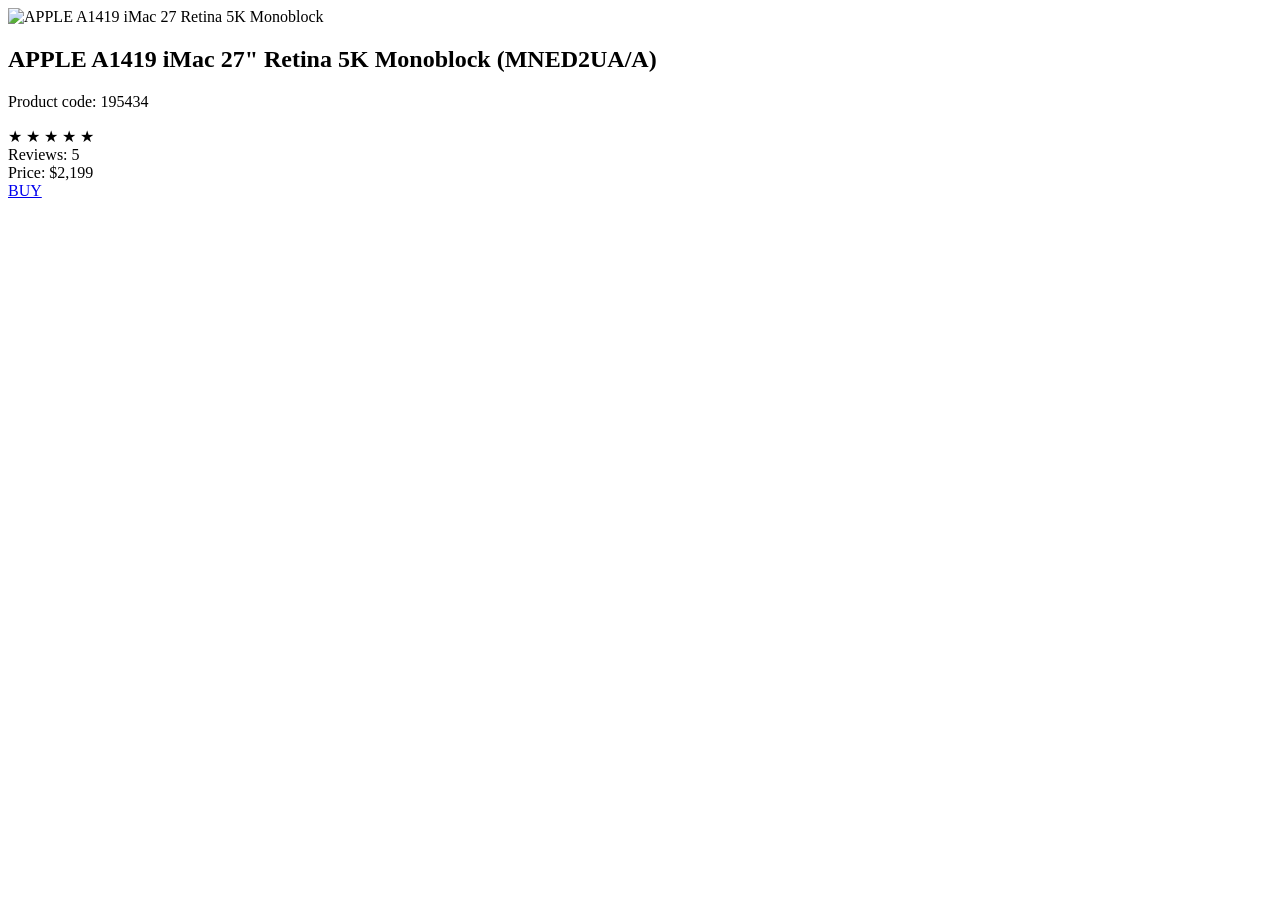
==== src/index.html @ 88822deb "first_try" ====
<!doctype html>
<html lang="en">
  <head>
    <meta charset="UTF-8" />
    <title>Product Cards</title>
    <link
      rel="stylesheet"
      href="./styles/index.css"
    />
  </head>
  <body>
    <div
      class="card"
      data-qa="card"
    >
      <img
        src="./images/imac.png"
        alt="APPLE A1419 iMac 27 Retina 5K Monoblock"
        class="card__image"
      />

      <h2 class="card__title">
        APPLE A1419 iMac 27" Retina 5K Monoblock (MNED2UA/A)
      </h2>

      <p class="card__code">Product code: 195434</p>

      <div class="card__rating">
        <div
          class="stars"
          data-qa="stars"
        >
          <span class="star star--active">★</span>
          <span class="star star--active">★</span>
          <span class="star star--active">★</span>
          <span class="star star--active">★</span>
          <span class="star">★</span>
        </div>
        <span class="card__reviews">Reviews: 5</span>
      </div>

      <div class="card__price">
        <span class="card__price-label">Price:</span>
        <span class="card__price-value">$2,199</span>
      </div>

      <a
        href="#"
        class="card__buy"
        data-qa="hover"
      >
        BUY
      </a>
    </div>
  </body>
</html>
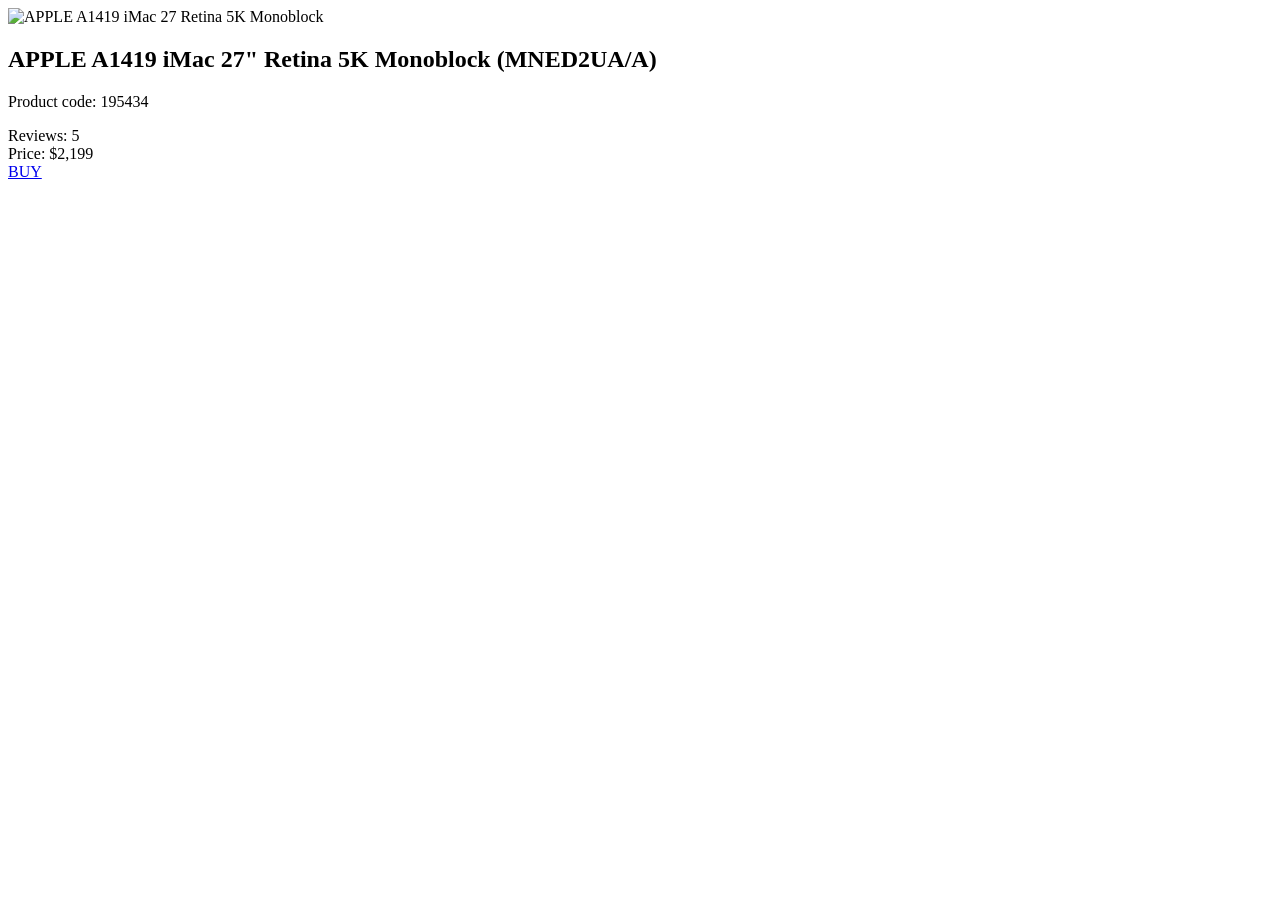
==== commit f83e879b: "Try@2" ====
--- a/src/index.html
+++ b/src/index.html
@@ -4,8 +4,12 @@
     <meta charset="UTF-8" />
     <title>Product Cards</title>
     <link
+      href="https://fonts.googleapis.com/css2?family=Roboto:wght@400;500;700&display=swap"
       rel="stylesheet"
-      href="./styles/index.css"
+    />
+    <link
+      rel="stylesheet"
+      href="./styles/index.scss"
     />
   </head>
   <body>
@@ -14,7 +18,7 @@
       data-qa="card"
     >
       <img
-        src="./images/imac.png"
+        src="./images/imac.jpeg"
         alt="APPLE A1419 iMac 27 Retina 5K Monoblock"
         class="card__image"
       />
@@ -27,15 +31,9 @@
 
       <div class="card__rating">
         <div
-          class="stars"
+          class="stars stars--4"
           data-qa="stars"
-        >
-          <span class="star star--active">★</span>
-          <span class="star star--active">★</span>
-          <span class="star star--active">★</span>
-          <span class="star star--active">★</span>
-          <span class="star">★</span>
-        </div>
+        ></div>
         <span class="card__reviews">Reviews: 5</span>
       </div>
 
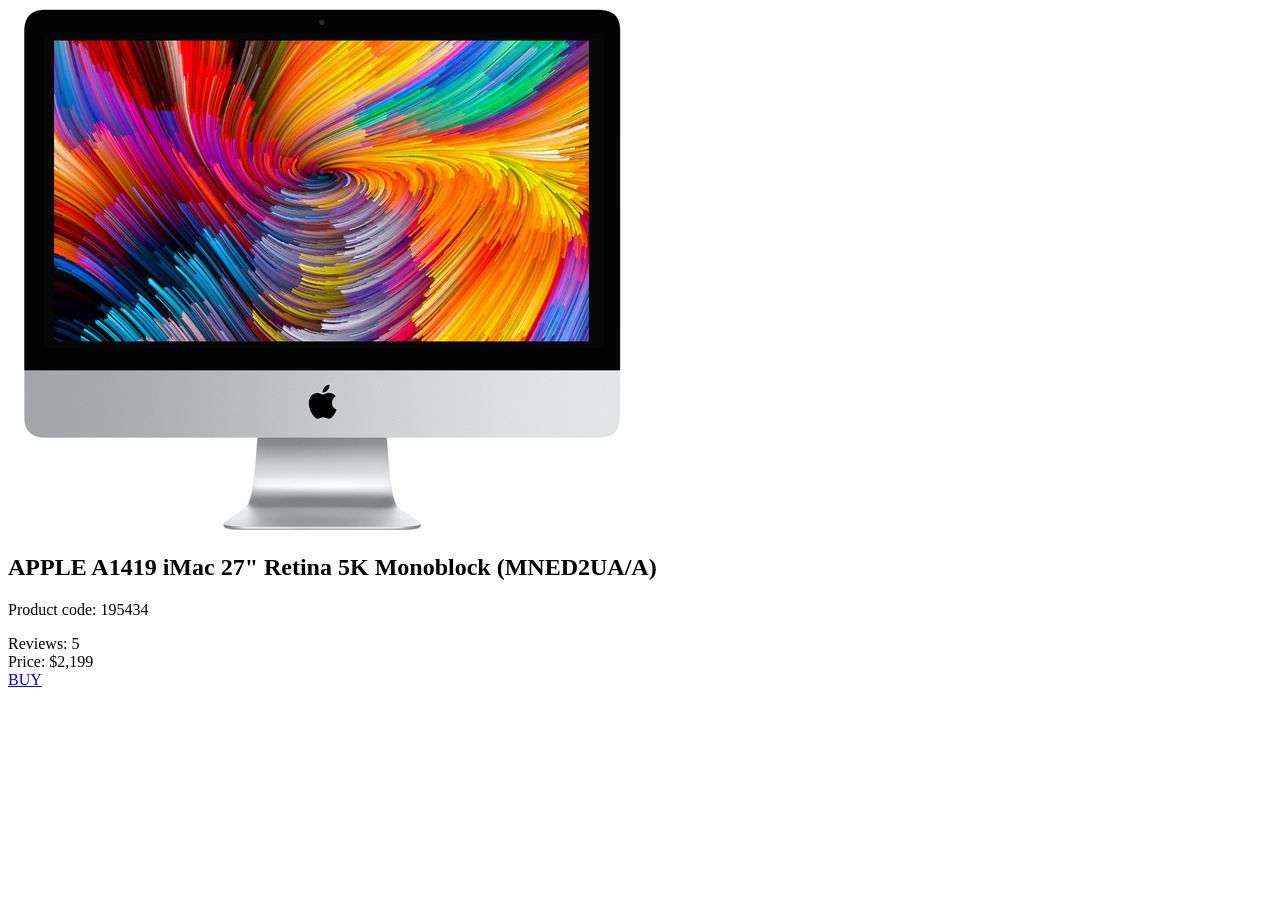
==== commit f1d743c8: "Pronina_product-cards" ====
--- a/src/index.html
+++ b/src/index.html
@@ -18,7 +18,7 @@
       data-qa="card"
     >
       <img
-        src="./images/imac.jpeg"
+        src="./images/imac.png"
         alt="APPLE A1419 iMac 27 Retina 5K Monoblock"
         class="card__image"
       />
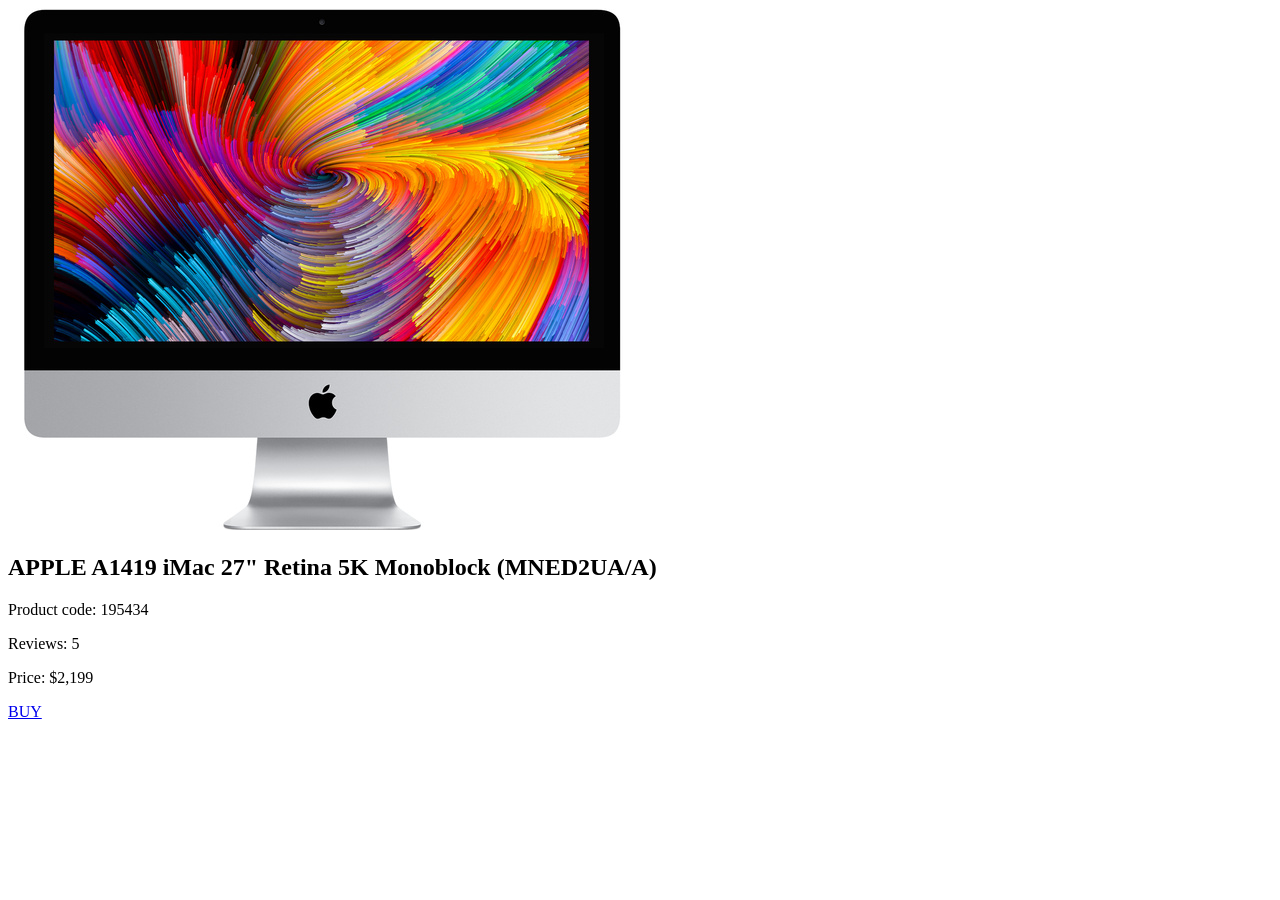
==== commit 36031e1e: "Pronina-12/05" ====
--- a/src/index.html
+++ b/src/index.html
@@ -2,14 +2,18 @@
 <html lang="en">
   <head>
     <meta charset="UTF-8" />
-    <title>Product Cards</title>
-    <link
-      href="https://fonts.googleapis.com/css2?family=Roboto:wght@400;500;700&display=swap"
-      rel="stylesheet"
+    <meta
+      name="viewport"
+      content="width=device-width, initial-scale=1.0"
     />
+    <title>Product cards</title>
     <link
       rel="stylesheet"
       href="./styles/index.scss"
+    />
+    <link
+      href="https://fonts.googleapis.com/css2?family=Roboto:wght@400;700&display=swap"
+      rel="stylesheet"
     />
   </head>
   <body>
@@ -19,32 +23,30 @@
     >
       <img
         src="./images/imac.png"
-        alt="APPLE A1419 iMac 27 Retina 5K Monoblock"
+        alt="Apple A1419 iMac 27 Retina 5K Monoblock (MNED2UA/A)"
         class="card__image"
       />
-
       <h2 class="card__title">
         APPLE A1419 iMac 27" Retina 5K Monoblock (MNED2UA/A)
       </h2>
-
       <p class="card__code">Product code: 195434</p>
-
       <div class="card__rating">
-        <div
-          class="stars stars--4"
-          data-qa="stars"
-        ></div>
-        <span class="card__reviews">Reviews: 5</span>
+        <div class="stars stars--4">
+          <div class="stars__item"></div>
+          <div class="stars__item"></div>
+          <div class="stars__item"></div>
+          <div class="stars__item"></div>
+          <div class="stars__item"></div>
+        </div>
+        <p class="card__reviews">Reviews: 5</p>
       </div>
-
-      <div class="card__price">
+      <p class="card__price">
         <span class="card__price-label">Price:</span>
-        <span class="card__price-value">$2,199</span>
-      </div>
-
+        $2,199
+      </p>
       <a
         href="#"
-        class="card__buy"
+        class="card__link"
         data-qa="hover"
       >
         BUY
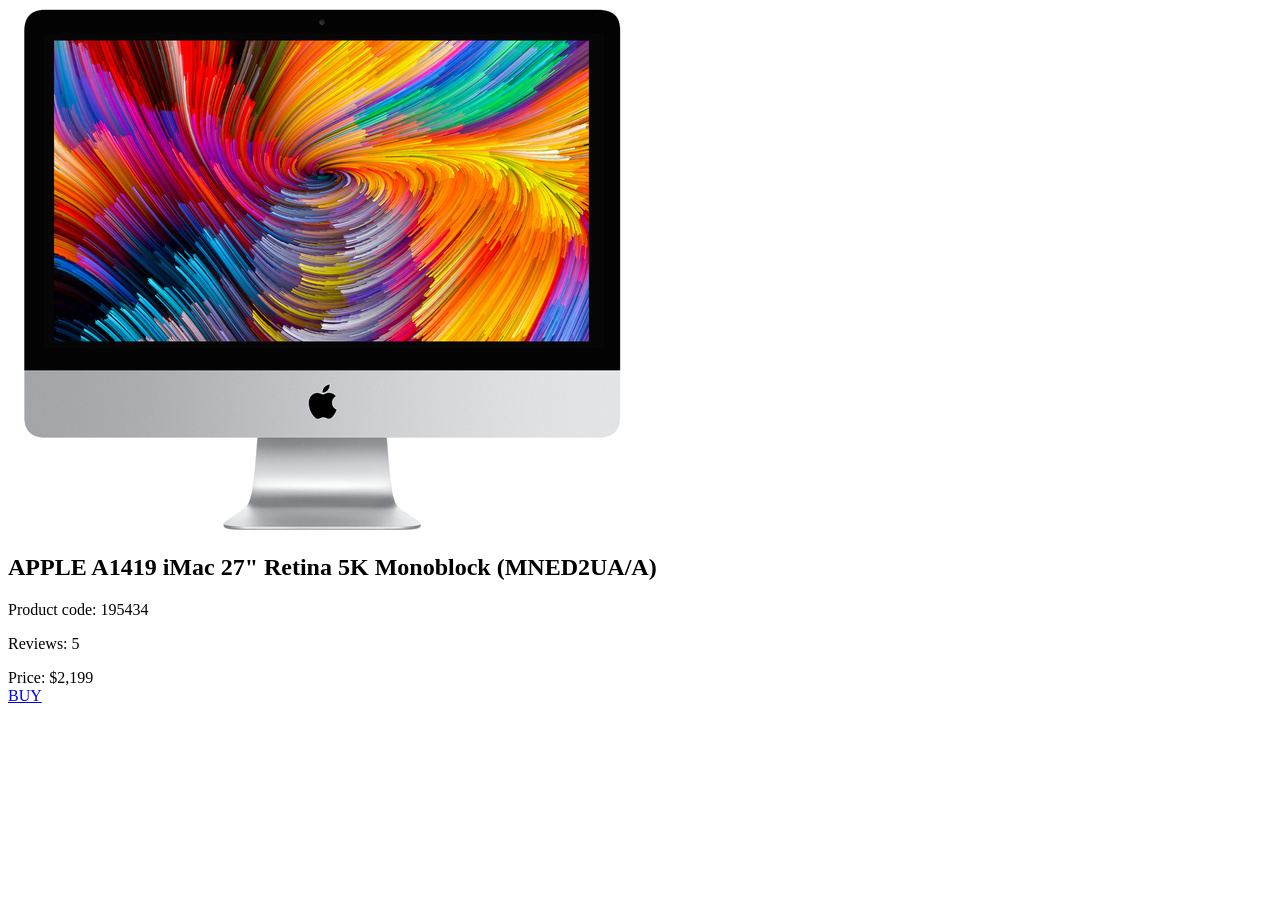
==== commit 5531697b: "work-ver" ====
--- a/src/index.html
+++ b/src/index.html
@@ -12,7 +12,7 @@
       href="./styles/index.scss"
     />
     <link
-      href="https://fonts.googleapis.com/css2?family=Roboto:wght@400;700&display=swap"
+      href="https://fonts.googleapis.com/css2?family=Roboto:wght@400;500;700&display=swap"
       rel="stylesheet"
     />
   </head>
@@ -23,30 +23,30 @@
     >
       <img
         src="./images/imac.png"
-        alt="Apple A1419 iMac 27 Retina 5K Monoblock (MNED2UA/A)"
-        class="card__image"
+        alt="Apple A1419 iMac 27 Retina 5K Monoblock"
+        class="card__img"
       />
-      <h2 class="card__title">
+      <h2 class="card__item">
         APPLE A1419 iMac 27" Retina 5K Monoblock (MNED2UA/A)
       </h2>
       <p class="card__code">Product code: 195434</p>
-      <div class="card__rating">
+      <div class="card__review">
         <div class="stars stars--4">
-          <div class="stars__item"></div>
-          <div class="stars__item"></div>
-          <div class="stars__item"></div>
-          <div class="stars__item"></div>
-          <div class="stars__item"></div>
+          <div class="stars__star"></div>
+          <div class="stars__star"></div>
+          <div class="stars__star"></div>
+          <div class="stars__star"></div>
+          <div class="stars__star"></div>
         </div>
-        <p class="card__reviews">Reviews: 5</p>
+        <p class="card__review-text">Reviews: 5</p>
       </div>
-      <p class="card__price">
-        <span class="card__price-label">Price:</span>
-        $2,199
-      </p>
+      <div class="card__price">
+        <span class="card__price-item">Price:</span>
+        <span class="card__price-value">$2,199</span>
+      </div>
       <a
         href="#"
-        class="card__link"
+        class="card__button"
         data-qa="hover"
       >
         BUY
